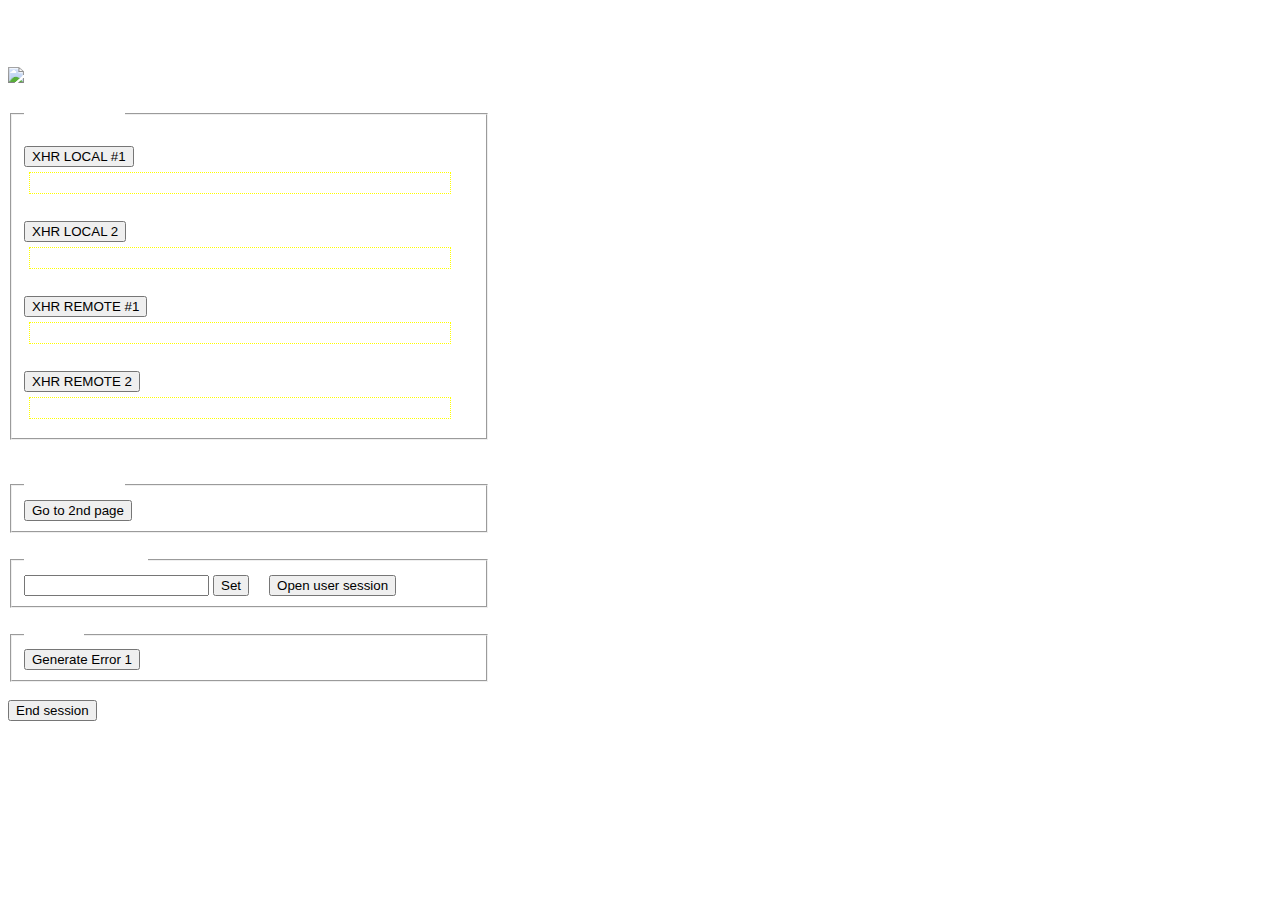
==== index.html @ 8eadf87a "Added first simple JS error" ====
<!doctype html>
<html>
	<head id="ap">
		<title>Test RUM Web page</title>
		<meta name="viewport" content="width=device-width,initial-scale=1,maximum-scale=1,user-scalable=no">
		<meta http-equiv="X-UA-Compatible" content="IE=edge,chrome=1">
		<meta name="HandheldFriendly" content="true">
		<meta http-equiv="Cache-Control" content="no-cache, no-store, must-revalidate" />
		<meta http-equiv="Pragma" content="no-cache" />
		<meta http-equiv="Expires" content="0" />
		<link rel="stylesheet" type="text/css" href="styles/style.css">
		<link rel="icon" href="https://dt-cdn.net/images/favicon-32x32-32-26d70a5cff.png">
		<script src="js/scripts.js"></script>
		<script src="js/xhr.js"></script>
		<script src="js/cors.js"></script>
		<script src="js/sess-prop.js"></script>
		
<!-- Testing RUM injection -->
<script type="text/javascript" src="https://ap-cag.dynatrace.org:9999/jstag/managed/cce718cf-c3d0-4543-bce6-19bdc48a9b32/d4035055c63df284_complete.js" crossorigin="anonymous"></script>
<!-- Testing RUM injection -->

	</head>
<!--<body>-->
<body onload="loadFirstXhrs()">
	<h2>Test page</h2>
	<img src="images/xhr.png?lang=eng&_dc=164668113714" width="50">
		<br><br>
	
	<fieldset class="main"><legend>XHR tests area</legend>
		<br>
		<button id="but-B" type="button" onclick="loadXhrLocal1()" data-dtname="test-A">XHR LOCAL #1</button>
		<div id="demo1" class="result"></div>
		
		<br><br>
		
		<button id="but-B" type="button" onclick="loadXhrLocal2()" data-dtname="test-B">XHR LOCAL 2</button>
		<div id="demo2" class="result"></div>
		
		<br><br>		

		<button id="but-C" type="button" onclick="loadXhrCors1()" data-dtname="test-C">XHR REMOTE #1</button>
		<div id="demo3" class="result"></div>

		<br><br>
		
		<button id="but-D" type="button" onclick="loadXhrCors2()" data-dtname="test-D">XHR REMOTE 2</button>
		<div id="demo4" class="result"></div>
	</fieldset>

		<br><br>

	<fieldset class="main"><legend>Redirescts area</legend>	
		<form action="2nd-page.html">
	    	<input type="submit" value="Go to 2nd page" />
		</form>
	</fieldset>

	<br>

       	<fieldset class="main"><legend>User identification</legend>
		<input type="text" id="username"/>
            	<button onclick="identifyUser()">Set</button>&nbsp;&nbsp;&nbsp;&nbsp;
		<button onclick="window.open(GetSessionUrl(),'_blank')">Open user session</button><br>
	</fieldset>

	<br>
	
	<fieldset class="main"><legend>JS errors</legend>
		<button id="error-1">Generate Error 1</button>
	<script>
		const button = document.querySelector("#error-1");
		button.addEventListener("click", () => {
		const x = 42;
		x = 23; // This will cause a runtime error
		});
	</script>
	</fieldset>
	
	<br>
	
		<button type="button" onclick="dtrum.endSession()">End session</button>

</body>
</html>
---- styles/style.css ----
html { 
	background: url(../images/wallpaper.svg) no-repeat center bottom fixed; 
    	background-size: cover;
}
body {
	color: white
}	

div {
	border: 1px solid yellow;
	padding: 10px 10px 10px 10px;
	margin: 5px 5px 5px 5px;
	border-style: dotted;
	width: 400px;
	display: inline-block;
	}
	
div.big {
        border: 1px solid yellow;
        padding: 10px 10px 10px 10px;
        margin: 5px 5px 5px 5px;
        border-style: dotted;
        width: 600px;
        display: inline-block;
        }

.main {
	width: 450px;
	}
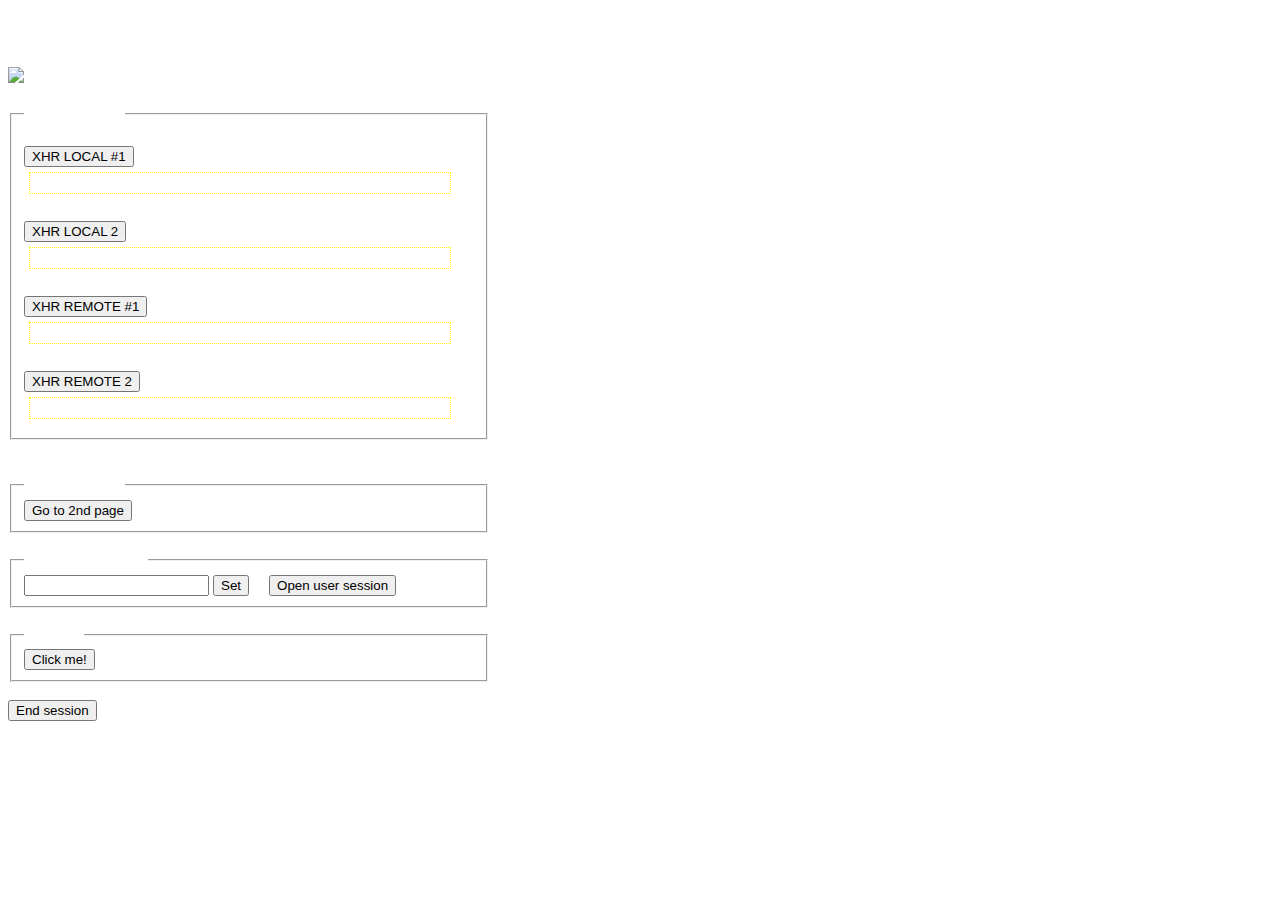
==== commit 22eb85c3: "style changes" ====
--- a/index.html
+++ b/index.html
@@ -10,14 +10,17 @@
 		<meta http-equiv="Expires" content="0" />
 		<link rel="stylesheet" type="text/css" href="styles/style.css">
 		<link rel="icon" href="https://dt-cdn.net/images/favicon-32x32-32-26d70a5cff.png">
+
+<!-- Testing RUM injection 
+<script type="text/javascript" src="https://ap-cag.dynatrace.org:9999/jstag/managed/cce718cf-c3d0-4543-bce6-19bdc48a9b32/d4035055c63df284_complete.js" crossorigin="anonymous"></script>-->
+<!-- Testing RUM injection -->
+
 		<script src="js/scripts.js"></script>
 		<script src="js/xhr.js"></script>
 		<script src="js/cors.js"></script>
+		<script src="js/error.js"></script>
 		<script src="js/sess-prop.js"></script>
 		
-<!-- Testing RUM injection -->
-<script type="text/javascript" src="https://ap-cag.dynatrace.org:9999/jstag/managed/cce718cf-c3d0-4543-bce6-19bdc48a9b32/d4035055c63df284_complete.js" crossorigin="anonymous"></script>
-<!-- Testing RUM injection -->
 
 	</head>
 <!--<body>-->
@@ -28,22 +31,22 @@
 	
 	<fieldset class="main"><legend>XHR tests area</legend>
 		<br>
-		<button id="but-B" type="button" onclick="loadXhrLocal1()" data-dtname="test-A">XHR LOCAL #1</button>
+		<button class="btn btn--primary" id="but-B" type="button" onclick="loadXhrLocal1()" data-dtname="test-A">XHR LOCAL #1</button>
 		<div id="demo1" class="result"></div>
 		
 		<br><br>
 		
-		<button id="but-B" type="button" onclick="loadXhrLocal2()" data-dtname="test-B">XHR LOCAL 2</button>
+		<button class="btn btn--primary" id="but-B" type="button" onclick="loadXhrLocal2()" data-dtname="test-B">XHR LOCAL 2</button>
 		<div id="demo2" class="result"></div>
 		
 		<br><br>		
 
-		<button id="but-C" type="button" onclick="loadXhrCors1()" data-dtname="test-C">XHR REMOTE #1</button>
+		<button class="btn btn--primary" id="but-C" type="button" onclick="loadXhrCors1()" data-dtname="test-C">XHR REMOTE #1</button>
 		<div id="demo3" class="result"></div>
 
 		<br><br>
 		
-		<button id="but-D" type="button" onclick="loadXhrCors2()" data-dtname="test-D">XHR REMOTE 2</button>
+		<button class="btn btn--primary" id="but-D" type="button" onclick="loadXhrCors2()" data-dtname="test-D">XHR REMOTE 2</button>
 		<div id="demo4" class="result"></div>
 	</fieldset>
 
@@ -51,7 +54,7 @@
 
 	<fieldset class="main"><legend>Redirescts area</legend>	
 		<form action="2nd-page.html">
-	    	<input type="submit" value="Go to 2nd page" />
+	    	<input class="btn btn--primary" type="submit" value="Go to 2nd page" />
 		</form>
 	</fieldset>
 
@@ -59,26 +62,21 @@
 
        	<fieldset class="main"><legend>User identification</legend>
 		<input type="text" id="username"/>
-            	<button onclick="identifyUser()">Set</button>&nbsp;&nbsp;&nbsp;&nbsp;
-		<button onclick="window.open(GetSessionUrl(),'_blank')">Open user session</button><br>
+            	<button class="btn btn--primary" onclick="identifyUser()">Set</button>&nbsp;&nbsp;&nbsp;&nbsp;
+		<button class="btn btn--primary" onclick="window.open(GetSessionUrl(),'_blank')">Open user session</button><br>
 	</fieldset>
 
 	<br>
 	
 	<fieldset class="main"><legend>JS errors</legend>
-		<button id="error-1">Generate Error 1</button>
-	<script>
-		const button = document.querySelector("#error-1");
-		button.addEventListener("click", () => {
-		const x = 42;
-		x = 23; // This will cause a runtime error
-		});
-	</script>
+	
+	<button class="btn btn--primary" onclick="handleClick()">Click me!</button>
+		
 	</fieldset>
 	
 	<br>
 	
-		<button type="button" onclick="dtrum.endSession()">End session</button>
+		<button class="btn btn--primary" type="button" onclick="dtrum.endSession()">End session</button>
 
 </body>
 </html>
--- a/styles/style.css
+++ b/styles/style.css
@@ -27,3 +27,123 @@
 .main {
 	width: 450px;
 	}
+
+.result {
+	font-style: normal;
+	font-size: 12px;
+	font-family: Courier;
+	}
+	
+	
+	.1btn {
+  font-family: "BerninaSans", "Open Sans", sans-serif;
+  box-sizing: border-box;
+  position: relative;
+  -webkit-user-select: none;
+  -moz-user-select: none;
+  -ms-user-select: none;
+  user-select: none;
+  cursor: pointer;
+  outline: none;
+  border: none;
+  -webkit-appearance: none;
+     -moz-appearance: none;
+          appearance: none;
+  -webkit-tap-highlight-color: transparent;
+  display: inline-block;
+  white-space: nowrap;
+  text-decoration: none;
+  vertical-align: middle;
+  text-align: center;
+  overflow: hidden;
+  height: 32px;
+  border-style: solid;
+  border-radius: 3px;
+  border-width: 1px;
+  border-color: #00a1b2;
+  padding-top: 0;
+  padding-bottom: 0;
+  padding-left: 15px;
+  padding-right: 15px;
+  font-size: 14px;
+  line-height: 32px;
+  line-height: -moz-block-height; }
+  .btn:hover {
+    text-decoration: none;
+    border-color: #00848e; }
+  .btn:active {
+    border-color: #006d75; }
+  .btn[disabled] {
+    border-color: #ccc;
+    cursor: default;
+    box-shadow: none; }
+  .btn:focus {
+    outline: none;
+    box-shadow: 0 0 0 2px #ccc; }
+  .btn::-moz-focus-inner {
+    border: 0; }
+  .btn .icon {
+    margin-right: 0; }
+  .btn[disabled] {
+    pointer-events: none; }
+  .btn > .icon {
+    width: 20px;
+    height: 20px;
+    margin-right: 4px;
+    margin-top: 5px;
+    vertical-align: top; }
+
+.1btn--primary {
+  background-color: #00a1b2;
+  border-color: #00a1b2;
+  color: #fff; }
+  .btn--primary:hover {
+    background-color: #00848e;
+    border-color: #00848e; }
+  .btn--primary:active {
+    background-color: #006d75;
+    border-color: #006d75; }
+  .btn--primary:hover, .btn--primary:visited {
+    color: #fff; }
+  .btn--primary[disabled] {
+    background-color: #ccc;
+    color: rgba(255, 255, 255, 0.6); }
+  .btn--primary > .icon,
+  .btn--primary > .icon * {
+    fill: #fff; }
+  .btn--primary[disabled] > .icon,
+  .btn--primary[disabled] > .icon * {
+    fill: rgba(255, 255, 255, 0.6); }
+  .btn--primary.theme--dark > .icon,
+  .btn--primary.theme--dark > .icon * {
+    fill: #fff; }
+  .btn--primary.theme--dark[disabled] > .icon,
+  .btn--primary.theme--dark[disabled] > .icon * {
+    fill: rgba(255, 255, 255, 0.6); }
+  .btn--primary.btn--cta {
+    background-color: #5ead35;
+    border-color: #5ead35; }
+    .btn--primary.btn--cta:hover {
+      background-color: #3f962a;
+      border-color: #3f962a; }
+    .btn--primary.btn--cta:active {
+      background-color: #1f7e1e;
+      border-color: #1f7e1e; }
+  .btn--primary.btn--error {
+    background-color: #c41425;
+    border-color: #c41425; }
+    .btn--primary.btn--error:hover {
+      background-color: #ab0c17;
+      border-color: #ab0c17; }
+    .btn--primary.btn--error:active {
+      background-color: #93060e;
+      border-color: #93060e; }
+  .btn--primary.btn--warning {
+    background-color: #e6be00;
+    border-color: #e6be00; }
+    .btn--primary.btn--warning:hover {
+      background-color: #c9a000;
+      border-color: #c9a000; }
+    .btn--primary.btn--warning:active {
+      background-color: #ab8300;
+      border-color: #ab8300; }